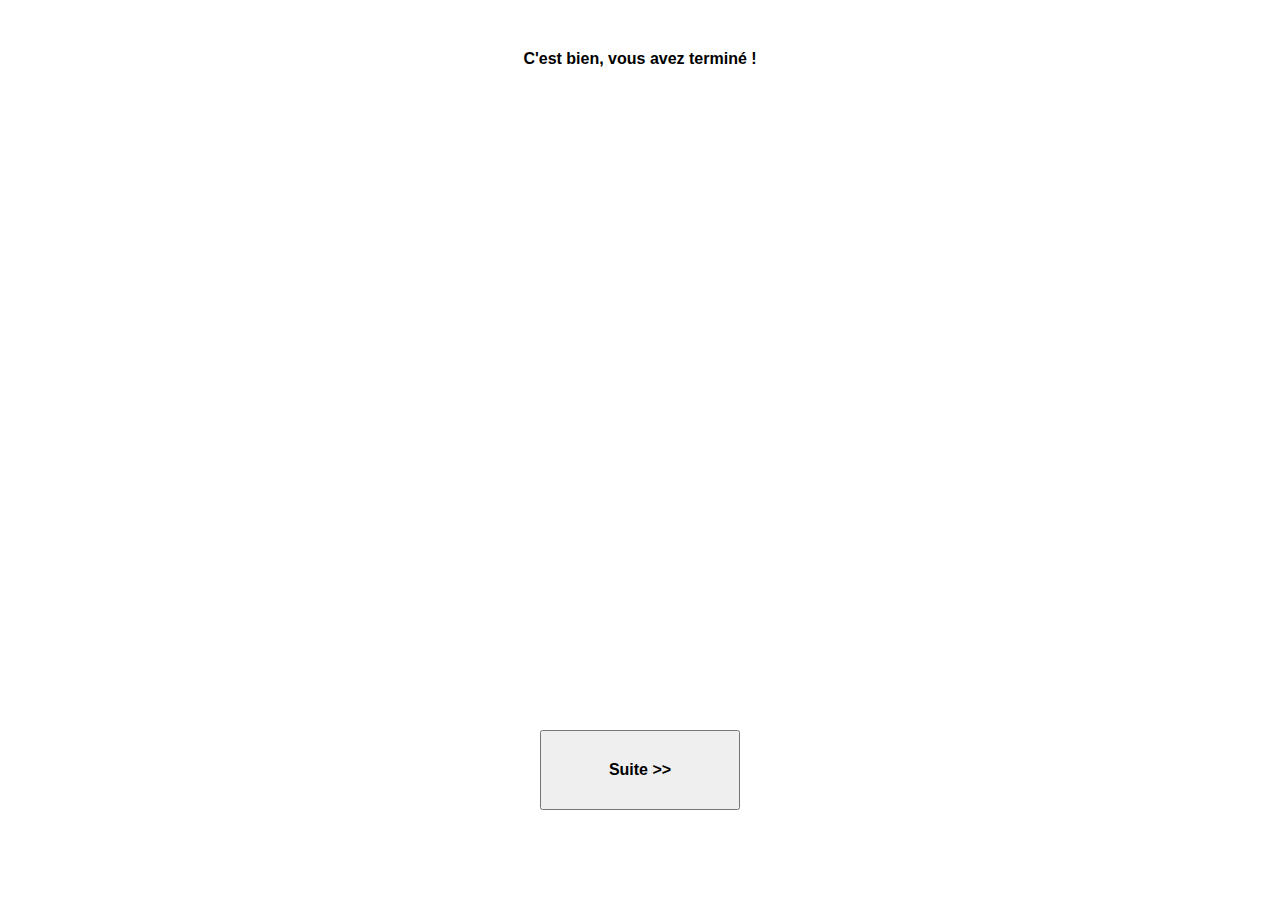
==== www/resultat.html @ dd7c355b "controle de saisie" ====
<!DOCTYPE html>
<html xmlns="http://www.w3.org/1999/xhtml" xml:lang="fr" lang="fr">
<head>
<meta charset="UTF-8">
<title>OCD Resultat</title>
<meta name="viewport" content="width=device-width">
<link href="css/ui-lightness/jquery-ui-1.10.4.custom.css" rel="stylesheet">
<link rel="stylesheet" type="text/css" href="css/styles.css" media="all" />

<script src='js/toc.js' type='text/javascript'></script>
<script src='js/jquery-2.1.1.min.js' type='text/javascript'></script>
<script src='js/jquery-ui-1.10.4.custom.min.js' type='text/javascript'></script>
<script src='js/jquery.ui.touch-punch.min.js' type='text/javascript'></script>

<script>
$( document ).ready(function() {
	$('#emotion input:radio').addClass('input_hidden');
	$('#emotion label').click(function(){
	    $(this).addClass('selected').siblings().removeClass('selected');
	});
	
	
	 $( "#slider-range" ).slider({
		 min: 0,
		 max: 100,
		 values: [ 50 ],
		change: function(event, ui) 
		{
	 		$('input#slidervalue').val(ui.value);
		}
	});
	 $('input#slidervalue').val(50);
	 
	 $( "#slider-range" ).draggable();


	
});
</script>
</head>
<body>
<form action="index.html">
	<div class="question">C'est bien, vous avez terminé !</div> 
    <div class="clear"></div>

    <div class="bottom"></div>
        
     <div class="suite"><input type="submit" value="Suite &gt;&gt;"></div>

</div>
</form>
</body>
</html>
---- www/css/styles.css ----
@charset "utf-8";
/* CSS Document */

html{font-family:sans-serif;height:480px;}
body{width:100%;height:480px;font-size:13px;margin:0;padding:0;}
div.question{margin-bottom:50px;margin-top:50px;font-weight:bold;font-size:16px;}
.left {float:left;}
.left.bulle {background-image:url(../img/bulle_gauche.jpg);background-repeat:no-repeat;width:141px;height:70px;text-align:center;padding-top:35px;}
.left.bulle.une_ligne{height:75px;padding-top:40px;}
.right {float:right;}
.right.bulle {background-image:url(../img/bulle_droit.jpg);background-repeat:no-repeat;width:141px;height:70px;text-align:center;padding-top:35px;}
.right.bulle.une_ligne{height:75px;padding-top:40px;}
.clear {clear:both;}

.btnouinon span{padding-right:100px;}
.radioaucentre{text-align:left;margin-left:30%;}
.radioaucentre input{margin-bottom:30px;}

form{text-align:center; margin-left:5%;margin-right:5%;}

input[type='range'] {
    -webkit-appearance: none !important;
    background:red;
    height:27px;
}
input[type='range']::-webkit-slider-thumb {
    -webkit-appearance: none !important;
    background:blue;
    height:10px;
    width:10px;
}

#emotion .input_hidden {
    position: absolute;
    left: -9999px;
}

#emotion .selected {
    background-color: #ccc;
}

#emotion label {
    display: inline-block;
    cursor: pointer;
}

#emotion label img {
    padding: 20px;
}


#slider-range{
	margin-top:30px;
	background: -webkit-linear-gradient(left, red , yellow, green); /* For Safari 5.1 to 6.0 */
	background: -o-linear-gradient(right, red , yellow, green); /* For Opera 11.1 to 12.0 */
	background: -moz-linear-gradient(right, red , yellow, green); /* For Firefox 3.6 to 15 */
	background: linear-gradient(to right, red , yellow, green); /* Standard syntax */
}

.bottomline{border-bottom:solid 1px grey;margin:20px 10px;}
.bottom{margin:20px 10px;}

.multi_radio{font-size:15px;}
.multi_radio p{margin-top:15px;margin-bottom:10px;}
#sous_stim input,#sans_stim input{margin-bottom:20px;}
#sans_titre,#sous_titre{font-isze:13px;font-weight:bold;}

div.suite{bottom:10%;width:100%;position: absolute;left:0;}
div.suite input{width:200px;height:80px;font-weight:bold;font-size:16px;}
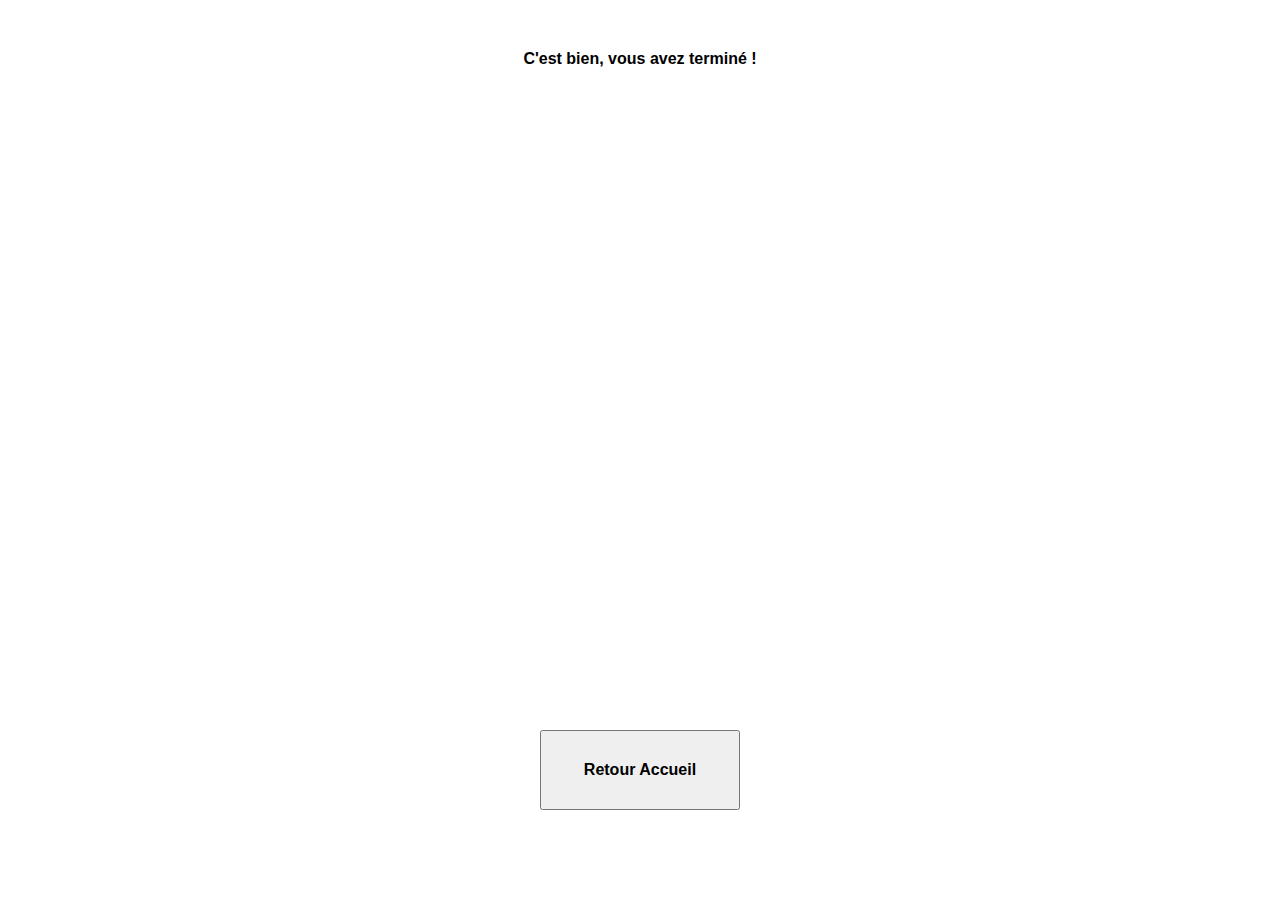
==== commit fd524cca: "mise en forme de l'index" ====
--- a/www/resultat.html
+++ b/www/resultat.html
@@ -45,9 +45,8 @@
 
     <div class="bottom"></div>
         
-     <div class="suite"><input type="submit" value="Suite &gt;&gt;"></div>
+     <div class="suite"><input type="submit" value="Retour Accueil"></div>
 
-</div>
 </form>
 </body>
 </html>--- a/www/css/styles.css
+++ b/www/css/styles.css
@@ -3,7 +3,8 @@
 
 html{font-family:sans-serif;height:480px;}
 body{width:100%;height:480px;font-size:13px;margin:0;padding:0;}
-div.question{margin-bottom:50px;margin-top:50px;font-weight:bold;font-size:16px;}
+div.question{margin-bottom:40px;margin-top:50px;font-weight:bold;font-size:16px;}
+div.question.sans_bottom{margin-bottom:10px;}
 .left {float:left;}
 .left.bulle {background-image:url(../img/bulle_gauche.jpg);background-repeat:no-repeat;width:141px;height:70px;text-align:center;padding-top:35px;}
 .left.bulle.une_ligne{height:75px;padding-top:40px;}
@@ -45,7 +46,7 @@
 }
 
 #emotion label img {
-    padding: 20px;
+    padding: 10px;
 }
 
 
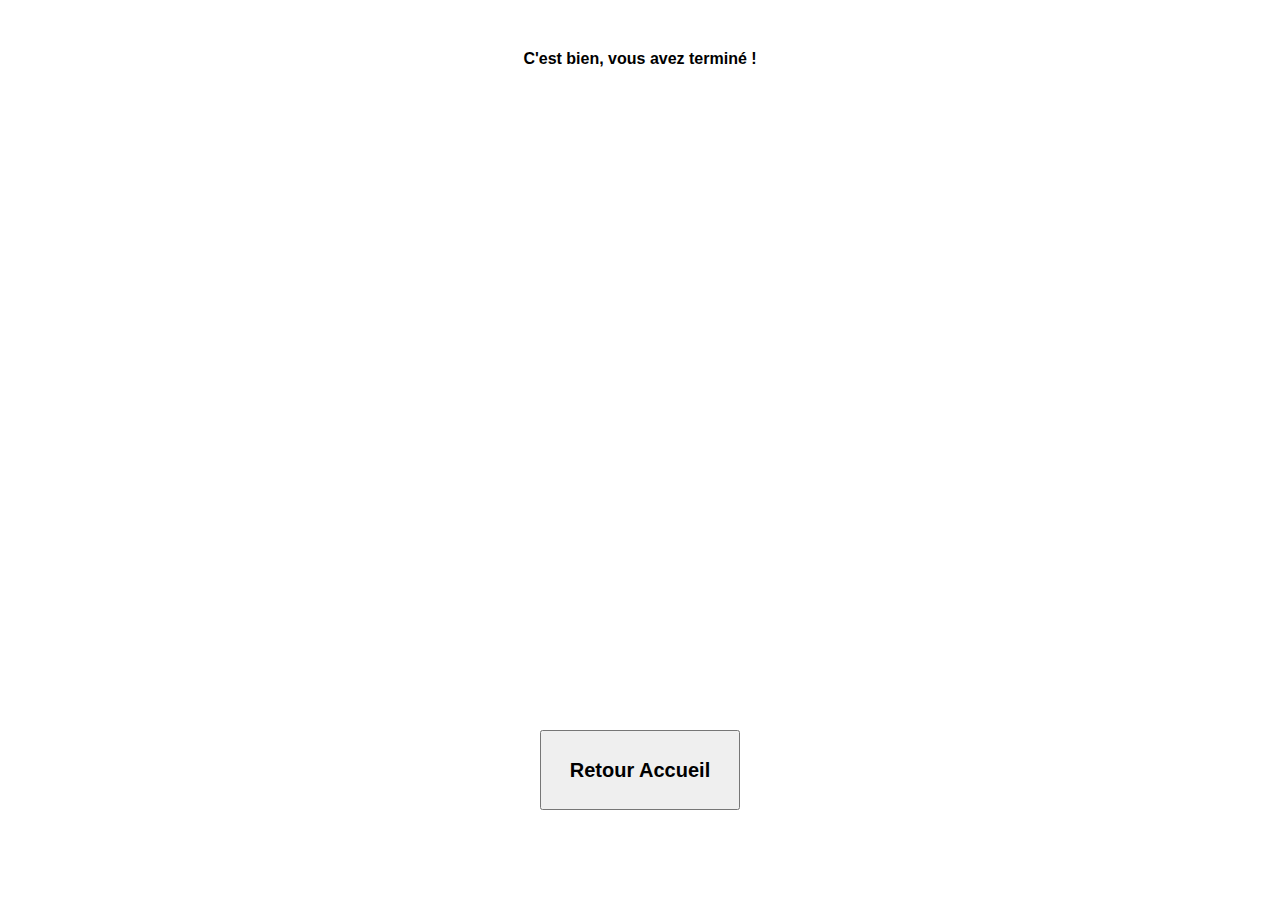
==== commit 2af2a182: "modif styles resultat" ====
--- a/www/resultat.html
+++ b/www/resultat.html
@@ -45,7 +45,7 @@
 
     <div class="bottom"></div>
         
-     <div class="suite"><input type="submit" value="Retour Accueil"></div>
+     <div class="suite retour_accueil"><input type="submit" value="Retour Accueil"></div>
 
 </form>
 </body>
--- a/www/css/styles.css
+++ b/www/css/styles.css
@@ -3,19 +3,21 @@
 
 html{font-family:sans-serif;height:480px;}
 body{width:100%;height:480px;font-size:13px;margin:0;padding:0;}
-div.question{margin-bottom:40px;margin-top:50px;font-weight:bold;font-size:16px;}
+div.question{margin-bottom:40px;margin-top:50px;font-weight:bold;font-size:16px;background-image:url(../img/fond_question.jpg);width:100%;height:100%;display:block;background-repeat: no-repeat;}
 div.question.sans_bottom{margin-bottom:10px;}
-.left {float:left;}
-.left.bulle {background-image:url(../img/bulle_gauche.jpg);background-repeat:no-repeat;width:141px;height:70px;text-align:center;padding-top:35px;}
-.left.bulle.une_ligne{height:75px;padding-top:40px;}
-.right {float:right;}
-.right.bulle {background-image:url(../img/bulle_droit.jpg);background-repeat:no-repeat;width:141px;height:70px;text-align:center;padding-top:35px;}
-.right.bulle.une_ligne{height:75px;padding-top:40px;}
+.left {float:left;font-size:20px;}
+.left.bulle {background-image:url(../img/bulle_gauche.jpg);background-repeat:no-repeat;width:141px;height:77px;text-align:center;padding-top:28px;font-size:20px;}
+.left.bulle.une_ligne{height:67px;padding-top:38px;}
+.right {float:right;font-size:20px;}
+.right.bulle {background-image:url(../img/bulle_droit.jpg);background-repeat:no-repeat;width:141px;height:77px;text-align:center;padding-top:28px;font-size:20px;}
+.right.bulle.une_ligne{height:67px;padding-top:38px;}
 .clear {clear:both;}
 
+.btnouinon{font-size:20px;}
 .btnouinon span{padding-right:100px;}
-.radioaucentre{text-align:left;margin-left:30%;}
-.radioaucentre input{margin-bottom:30px;}
+.btnouinon input{width:20px;height:20px;padding-top:0;margin-top:0;margin-right:10px;}
+.radioaucentre{text-align:left;margin-left:30%;font-size:20px;}
+.radioaucentre input{width:20px;height:20px;padding-top:0;margin:0 10px 32px 0;}
 
 form{text-align:center; margin-left:5%;margin-right:5%;}
 
@@ -51,7 +53,7 @@
 
 
 #slider-range{
-	margin-top:30px;
+	margin-top:20px;
 	background: -webkit-linear-gradient(left, red , yellow, green); /* For Safari 5.1 to 6.0 */
 	background: -o-linear-gradient(right, red , yellow, green); /* For Opera 11.1 to 12.0 */
 	background: -moz-linear-gradient(right, red , yellow, green); /* For Firefox 3.6 to 15 */
@@ -67,4 +69,5 @@
 #sans_titre,#sous_titre{font-isze:13px;font-weight:bold;}
 
 div.suite{bottom:10%;width:100%;position: absolute;left:0;}
-div.suite input{width:200px;height:80px;font-weight:bold;font-size:16px;}+div.suite input{width:200px;height:80px;font-weight:bold;font-size:25px;}
+div.suite.retour_accueil input{font-size:20px;}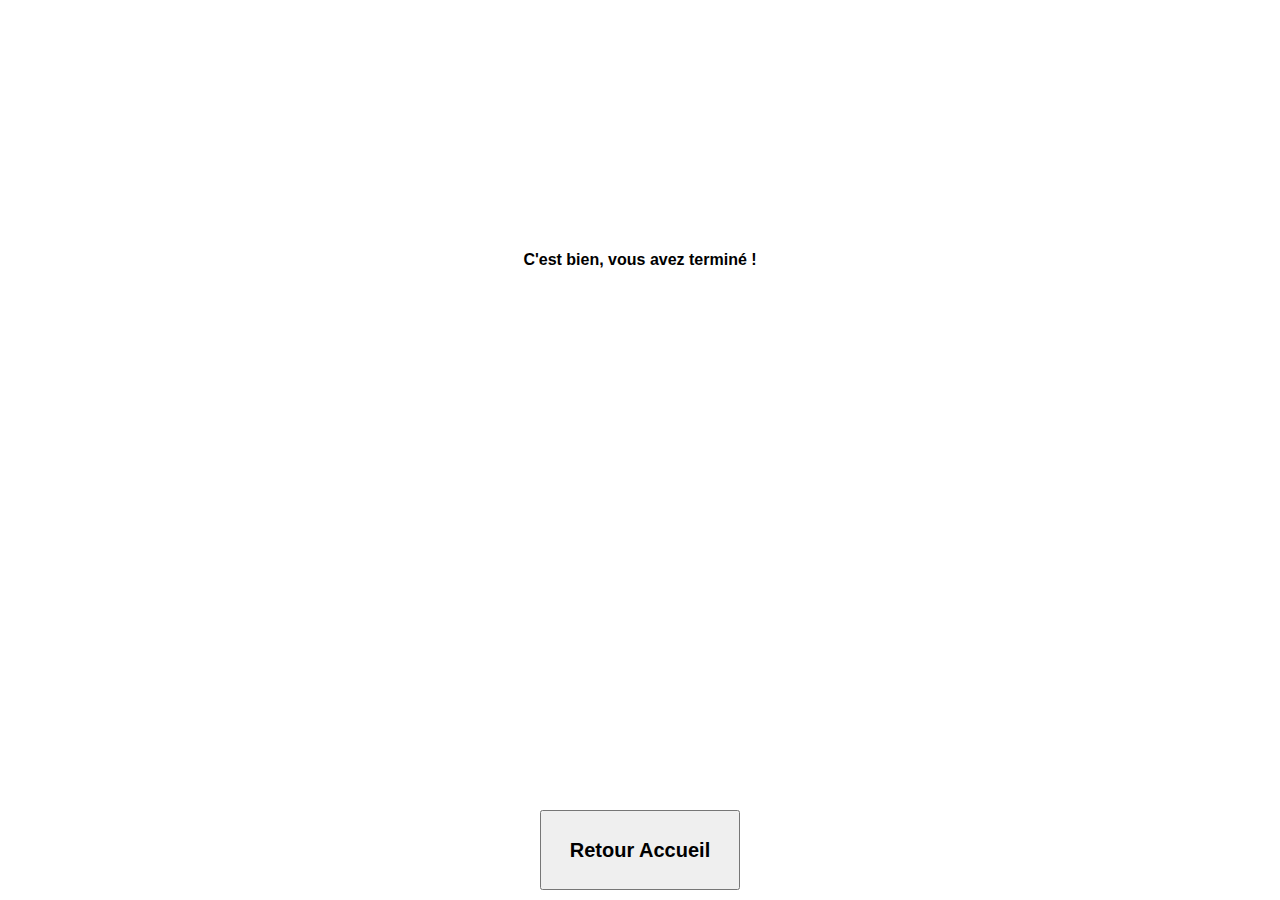
==== commit 274c25c7: "modif hauteur variable" ====
--- a/www/resultat.html
+++ b/www/resultat.html
@@ -39,14 +39,17 @@
 </script>
 </head>
 <body>
+  <div class="conteneur">
+
+             <div class="contenu">
+	<div class="question">C'est bien, vous avez terminé !</div>              
 <form action="index.html">
-	<div class="question">C'est bien, vous avez terminé !</div> 
-    <div class="clear"></div>
 
-    <div class="bottom"></div>
         
      <div class="suite retour_accueil"><input type="submit" value="Retour Accueil"></div>
 
 </form>
+ </div> 
+        </div>
 </body>
 </html>--- a/www/css/styles.css
+++ b/www/css/styles.css
@@ -1,10 +1,27 @@
 @charset "utf-8";
 /* CSS Document */
 
-html{font-family:sans-serif;height:480px;}
-body{width:100%;height:480px;font-size:13px;margin:0;padding:0;}
-div.question{margin-bottom:40px;margin-top:50px;font-weight:bold;font-size:16px;background-image:url(../img/fond_question.jpg);width:100%;height:100%;display:block;background-repeat: no-repeat;}
-div.question.sans_bottom{margin-bottom:10px;}
+html,body {
+	font-family:sans-serif;
+	font-size:13px;
+	
+    /* suppression des éventuels styles par défaut */
+margin:0;
+padding:0;
+    /* on spécifie un repère pour le calcul des hauteurs */
+	width:100%;
+    height:100%;
+	text-align:center;
+	
+}
+
+
+div.conteneur {display:table;height:60%;width:100%;}
+div.contenu {display:table-cell; vertical-align:middle;text-align:center}
+
+div.question{font-weight:bold;font-size:16px;margin-bottom:20px;}
+div.question.sans_bottom{margin-bottom:0%;}
+
 .left {float:left;font-size:20px;}
 .left.bulle {background-image:url(../img/bulle_gauche.jpg);background-repeat:no-repeat;width:141px;height:77px;text-align:center;padding-top:28px;font-size:20px;}
 .left.bulle.une_ligne{height:67px;padding-top:38px;}
@@ -14,44 +31,24 @@
 .clear {clear:both;}
 
 .btnouinon{font-size:20px;}
-.btnouinon span{padding-right:100px;}
+.btnouinon span.btnagauche{padding-right:100px;}
 .btnouinon input{width:20px;height:20px;padding-top:0;margin-top:0;margin-right:10px;}
+
 .radioaucentre{text-align:left;margin-left:30%;font-size:20px;}
 .radioaucentre input{width:20px;height:20px;padding-top:0;margin:0 10px 32px 0;}
 
-form{text-align:center; margin-left:5%;margin-right:5%;}
-
-input[type='range'] {
-    -webkit-appearance: none !important;
-    background:red;
-    height:27px;
-}
-input[type='range']::-webkit-slider-thumb {
-    -webkit-appearance: none !important;
-    background:blue;
-    height:10px;
-    width:10px;
-}
-
-#emotion .input_hidden {
-    position: absolute;
-    left: -9999px;
-}
-
-#emotion .selected {
-    background-color: #ccc;
-}
-
-#emotion label {
-    display: inline-block;
-    cursor: pointer;
-}
-
-#emotion label img {
-    padding: 10px;
-}
+div.suite{bottom:10px;width:100%;position: absolute;left:0;}
+div.suite input{width:200px;height:80px;font-weight:bold;font-size:25px;}
+div.suite.retour_accueil input{font-size:20px;}
 
 
+
+input[type='range'] {-webkit-appearance: none !important;background:red;height:27px;}
+input[type='range']::-webkit-slider-thumb {-webkit-appearance: none !important;background:blue;height:10px;width:10px;}
+#emotion .input_hidden {position: absolute;left: -9999px;}
+#emotion .selected {background-color: #ccc;}
+#emotion label {display: inline-block;cursor: pointer;}
+#emotion label img {padding: 10px;}
 #slider-range{
 	margin-top:20px;
 	background: -webkit-linear-gradient(left, red , yellow, green); /* For Safari 5.1 to 6.0 */
@@ -60,14 +57,8 @@
 	background: linear-gradient(to right, red , yellow, green); /* Standard syntax */
 }
 
-.bottomline{border-bottom:solid 1px grey;margin:20px 10px;}
-.bottom{margin:20px 10px;}
 
-.multi_radio{font-size:15px;}
-.multi_radio p{margin-top:15px;margin-bottom:10px;}
-#sous_stim input,#sans_stim input{margin-bottom:20px;}
-#sans_titre,#sous_titre{font-isze:13px;font-weight:bold;}
 
-div.suite{bottom:10%;width:100%;position: absolute;left:0;}
-div.suite input{width:200px;height:80px;font-weight:bold;font-size:25px;}
-div.suite.retour_accueil input{font-size:20px;}+
+
+
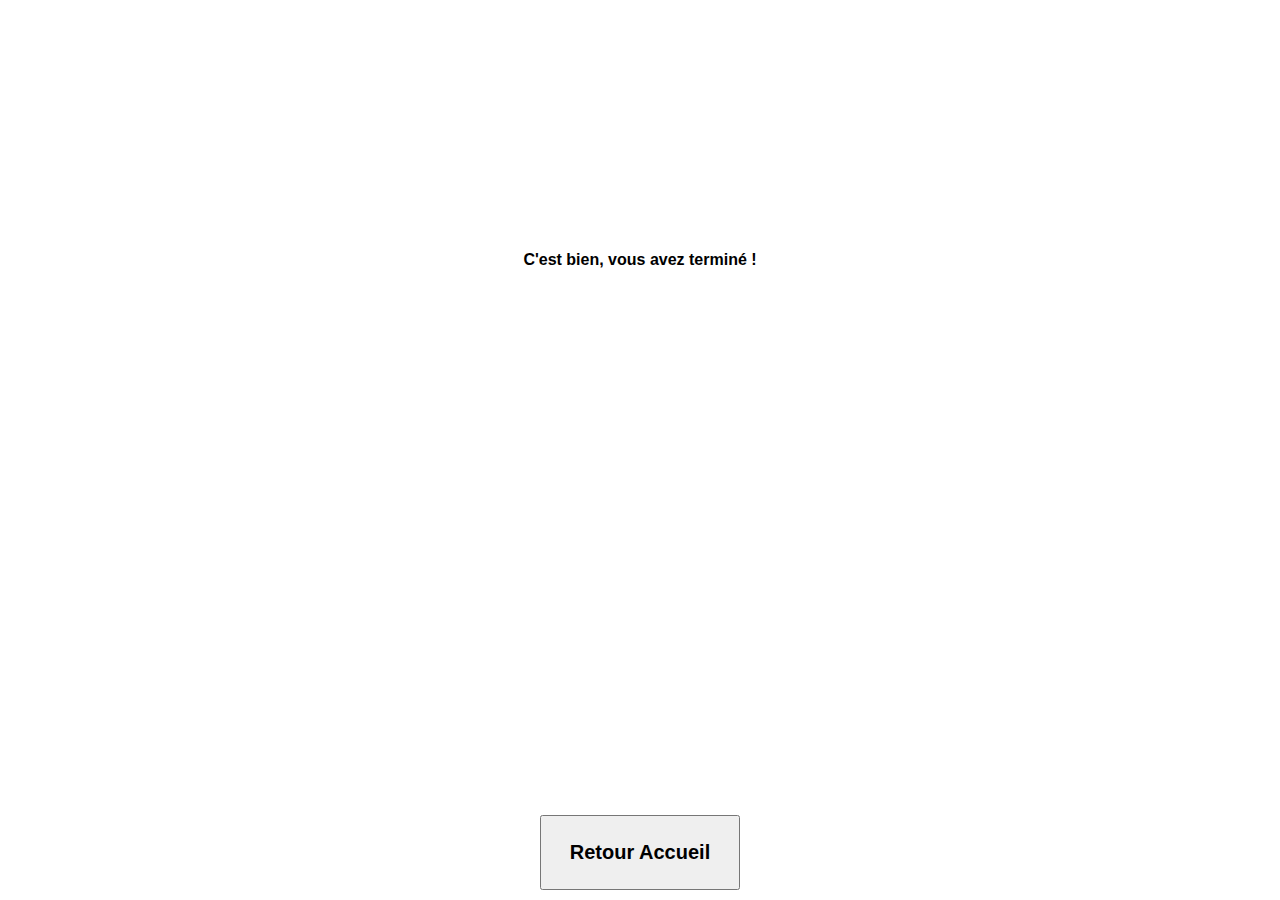
==== commit 0c8248f8: "ajustements css" ====
--- a/www/resultat.html
+++ b/www/resultat.html
@@ -6,12 +6,10 @@
 <meta name="viewport" content="width=device-width">
 <link href="css/ui-lightness/jquery-ui-1.10.4.custom.css" rel="stylesheet">
 <link rel="stylesheet" type="text/css" href="css/styles.css" media="all" />
-
 <script src='js/toc.js' type='text/javascript'></script>
 <script src='js/jquery-2.1.1.min.js' type='text/javascript'></script>
 <script src='js/jquery-ui-1.10.4.custom.min.js' type='text/javascript'></script>
 <script src='js/jquery.ui.touch-punch.min.js' type='text/javascript'></script>
-
 <script>
 $( document ).ready(function() {
 	$('#emotion input:radio').addClass('input_hidden');
@@ -39,17 +37,15 @@
 </script>
 </head>
 <body>
-  <div class="conteneur">
-
-             <div class="contenu">
-	<div class="question">C'est bien, vous avez terminé !</div>              
-<form action="index.html">
-
-        
-     <div class="suite retour_accueil"><input type="submit" value="Retour Accueil"></div>
-
-</form>
- </div> 
-        </div>
+<div class="conteneur">
+  <div class="contenu">
+    <div class="question">C'est bien, vous avez terminé !</div>
+    <form action="index.html">
+      <div class="suite retour_accueil">
+        <input type="submit" value="Retour Accueil">
+      </div>
+    </form>
+  </div>
+</div>
 </body>
-</html>+</html>
--- a/www/css/styles.css
+++ b/www/css/styles.css
@@ -6,8 +6,9 @@
 	font-size:13px;
 	
     /* suppression des éventuels styles par défaut */
-margin:0;
-padding:0;
+	margin:0;
+	padding:0;
+
     /* on spécifie un repère pour le calcul des hauteurs */
 	width:100%;
     height:100%;
@@ -15,12 +16,11 @@
 	
 }
 
-
+form{padding-left:10px;padding-right:10px;}
 div.conteneur {display:table;height:60%;width:100%;}
 div.contenu {display:table-cell; vertical-align:middle;text-align:center}
 
 div.question{font-weight:bold;font-size:16px;margin-bottom:20px;}
-div.question.sans_bottom{margin-bottom:0%;}
 
 .left {float:left;font-size:20px;}
 .left.bulle {background-image:url(../img/bulle_gauche.jpg);background-repeat:no-repeat;width:141px;height:77px;text-align:center;padding-top:28px;font-size:20px;}
@@ -38,7 +38,7 @@
 .radioaucentre input{width:20px;height:20px;padding-top:0;margin:0 10px 32px 0;}
 
 div.suite{bottom:10px;width:100%;position: absolute;left:0;}
-div.suite input{width:200px;height:80px;font-weight:bold;font-size:25px;}
+div.suite input{width:200px;height:75px;font-weight:bold;font-size:25px;}
 div.suite.retour_accueil input{font-size:20px;}
 
 
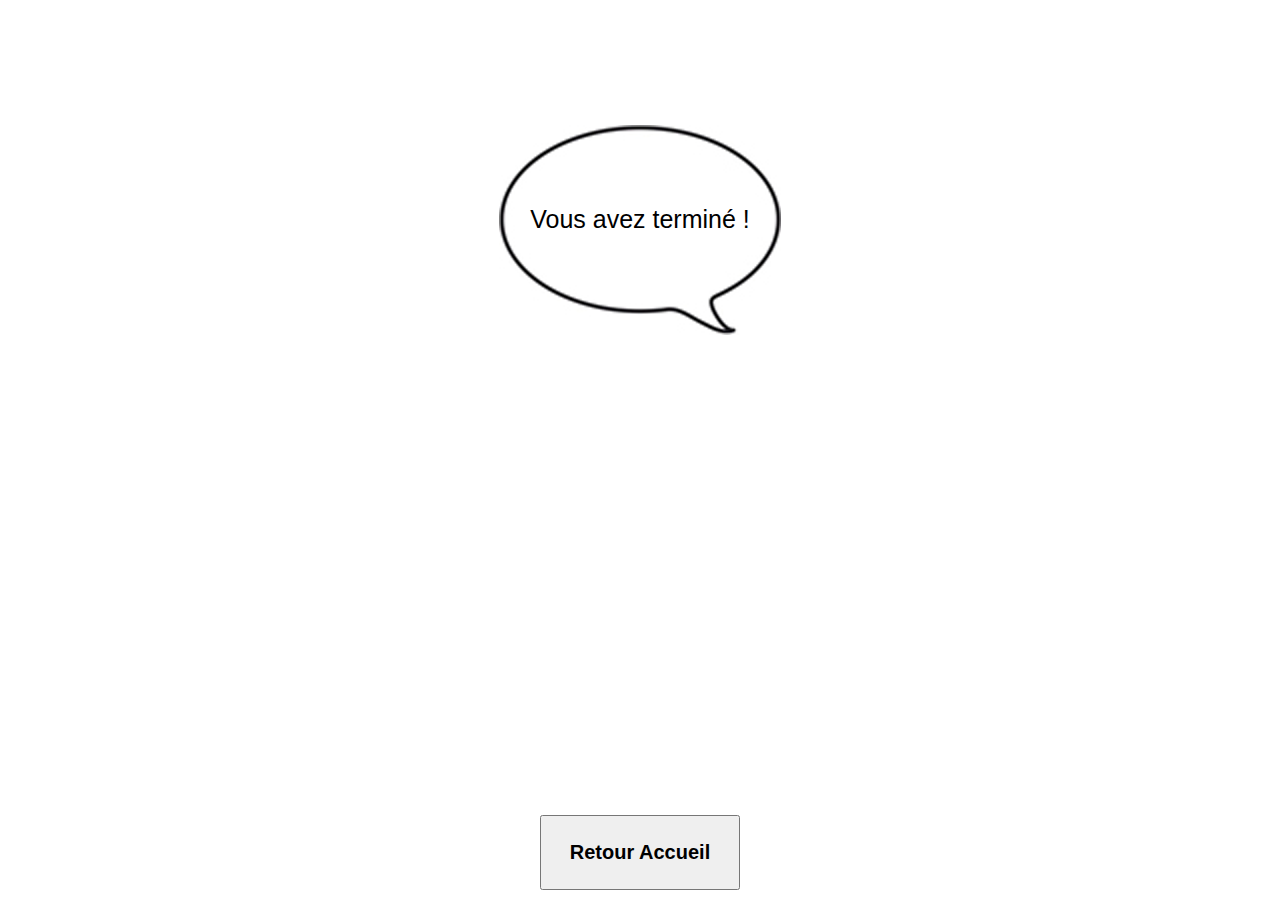
==== commit 89d7af20: "modifs styles questions" ====
--- a/www/resultat.html
+++ b/www/resultat.html
@@ -39,7 +39,7 @@
 <body>
 <div class="conteneur">
   <div class="contenu">
-    <div class="question">C'est bien, vous avez terminé !</div>
+    <div class="bulle_seule">Vous avez terminé !</div>
     <form action="index.html">
       <div class="suite retour_accueil">
         <input type="submit" value="Retour Accueil">
--- a/www/css/styles.css
+++ b/www/css/styles.css
@@ -13,14 +13,15 @@
 	width:100%;
     height:100%;
 	text-align:center;
-	
 }
-
+body.home{background-color:#a7f58f;}
 form{padding-left:10px;padding-right:10px;}
 div.conteneur {display:table;height:60%;width:100%;}
+
 div.contenu {display:table-cell; vertical-align:middle;text-align:center}
 
-div.question{font-weight:bold;font-size:16px;margin-bottom:20px;}
+div.question{font-weight:bold;font-size:16px;margin-bottom:20px;background-color: #CCCCCC;padding: 5px 0 5px 0;	border-radius:25px;}
+div.bulle_seule {background-image:url(../img/bulle_seule.png);background-repeat:no-repeat;width:282px;height:210px;text-align:center;font-size:25px;margin:auto;padding-top:80px;}
 
 .left {float:left;font-size:20px;}
 .left.bulle {background-image:url(../img/bulle_gauche.jpg);background-repeat:no-repeat;width:141px;height:77px;text-align:center;padding-top:28px;font-size:20px;}
@@ -30,17 +31,11 @@
 .right.bulle.une_ligne{height:67px;padding-top:38px;}
 .clear {clear:both;}
 
-.btnouinon{font-size:20px;}
-.btnouinon span.btnagauche{padding-right:100px;}
-.btnouinon input{width:20px;height:20px;padding-top:0;margin-top:0;margin-right:10px;}
-
-.radioaucentre{text-align:left;margin-left:30%;font-size:20px;}
-.radioaucentre input{width:20px;height:20px;padding-top:0;margin:0 10px 32px 0;}
 
 div.suite{bottom:10px;width:100%;position: absolute;left:0;}
 div.suite input{width:200px;height:75px;font-weight:bold;font-size:25px;}
 div.suite.retour_accueil input{font-size:20px;}
-
+div.suite.home input{font-size:16px;}
 
 
 input[type='range'] {-webkit-appearance: none !important;background:red;height:27px;}
@@ -57,8 +52,51 @@
 	background: linear-gradient(to right, red , yellow, green); /* Standard syntax */
 }
 
+/* page principale : home */
+    
+div.titre_journal {
+    font-size:25px;
+    font-weight:normal;
+    margin:0px;
+    padding:0px;
+    text-align:center;
+	background-color: #339966;
+	color:#FFFFFF;
+	border-radius:25px;
+	margin-bottom:20px;
+	margin-left:5%;
+	margin-right:5%;
+}
+div.btn_reglages{text-align:right;width:98%;margin: 10px 0 0 0;}
 
+#radio_style{text-align:left;width:300px;margin:50px auto 0 auto;}
+#radio_style p{margin-bottom:20px;}
+#radio_style input[type='radio'] {
 
+    /* Hide the input, but have it still be clickable */
+    opacity: 0;
 
+    width: 20px;
+}
 
+#radio_style input[type='radio'] + label {
+font-size: 20px;
+	height:45px;
+    margin: 0;
+    clear: none;
 
+    /* Left padding makes room for image */
+    padding: 5px 0 0 30px;
+
+    /* Make look clickable because they are */
+    cursor: pointer;
+
+    background: url(../img/radio_off.jpg) left center no-repeat;
+}
+
+/*
+    Change from unchecked to checked graphic
+*/
+#radio_style input[type='radio']:checked + label {
+    background-image: url(../img/radio_on.jpg);
+}
